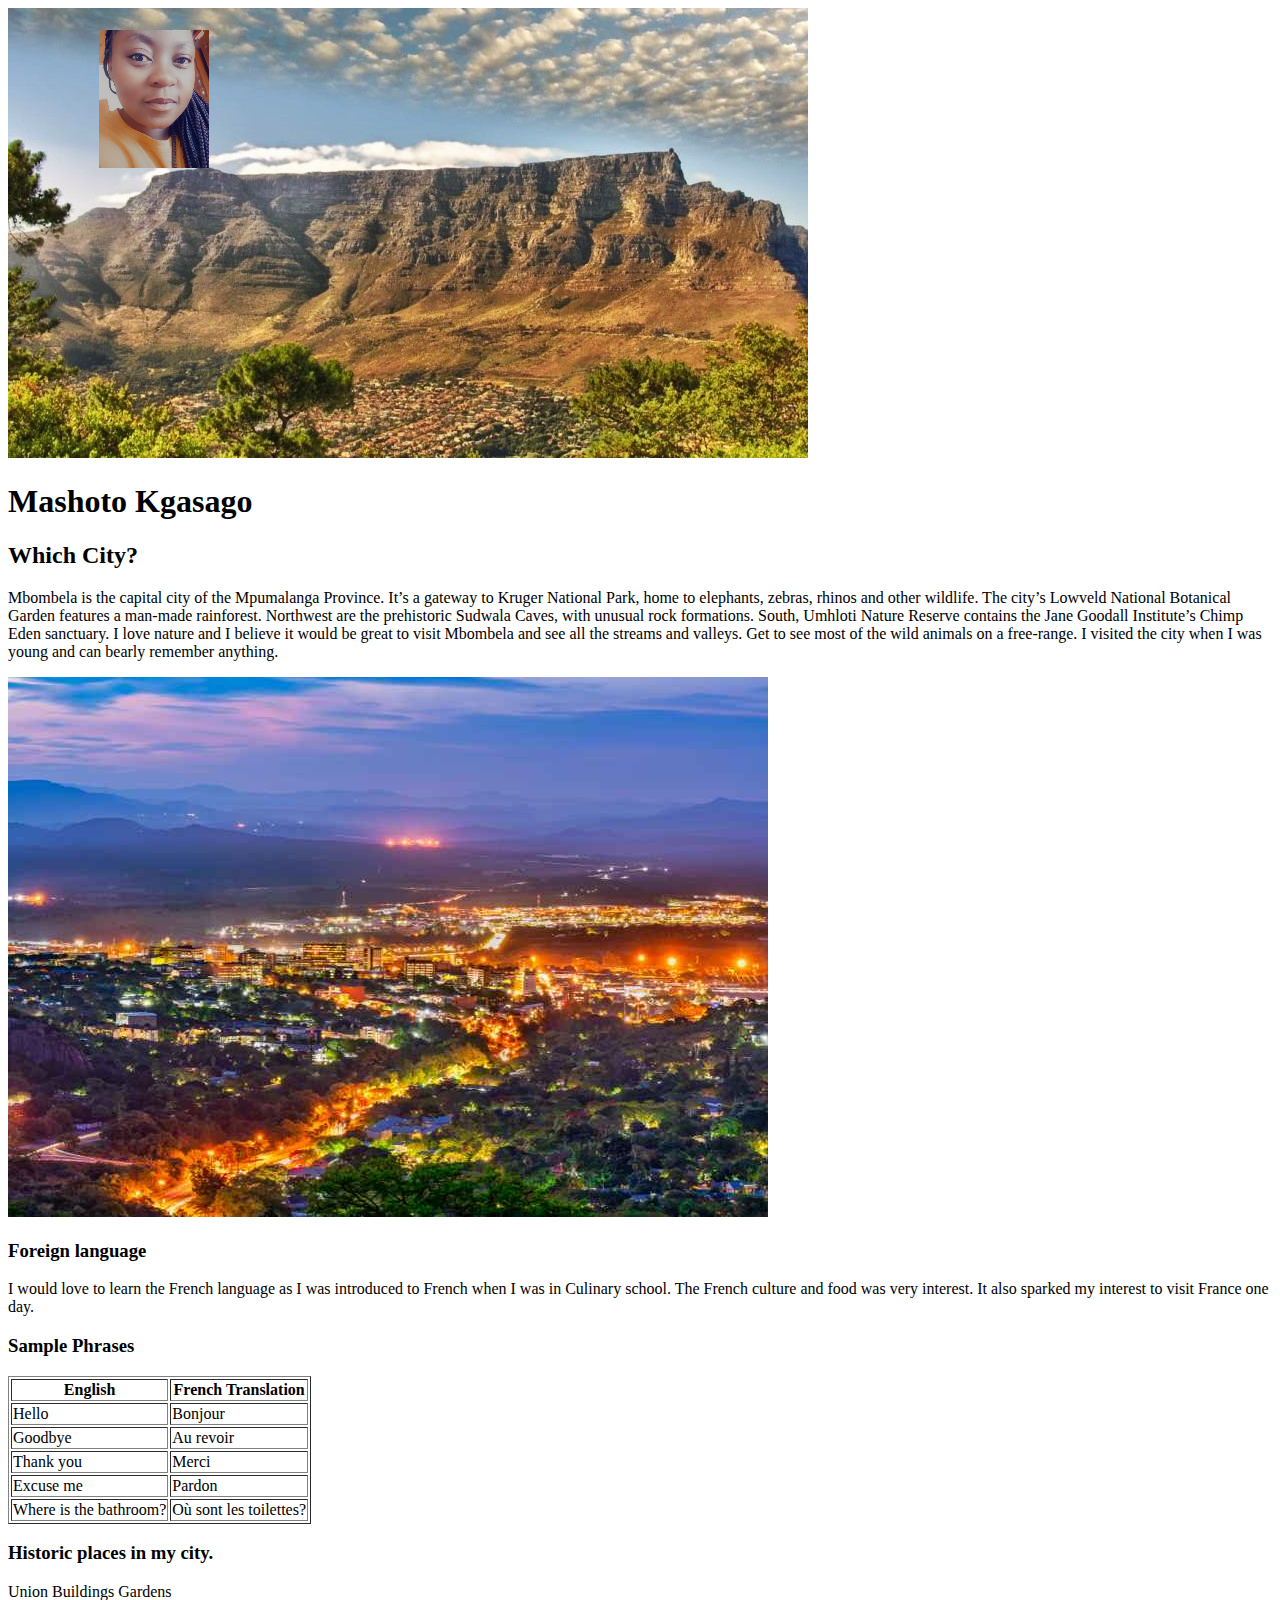
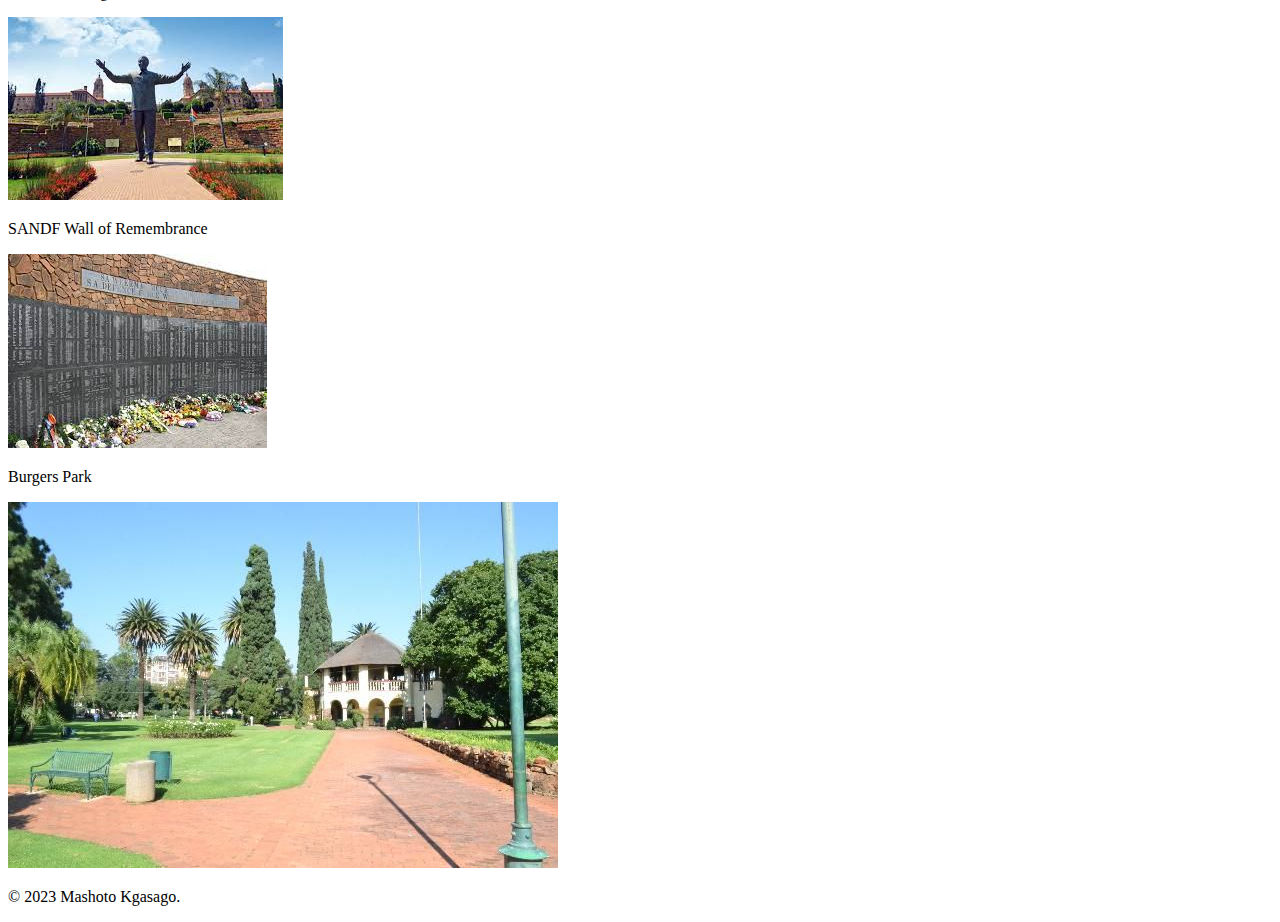
==== index.html @ 5df9a362 "webPage1" ====
<!DOCTYPE html>
<html>
<head>
    <meta charset="UTF-8">
    <meta name="viewport" content="width=device-width, initial-scale=1.0">
    <meta name="description" content="This is my website about Pretoria, foreign languages, and historic places.">
    <title>My Webpage</title>
</head>
<body>
<header>
    <img src="images/fotor_2023-3-5_2_12_34.jpg" alt="Photo of Mashoto Kgasago" class="header-image">
    <h1>Mashoto Kgasago</h1>
</header>
<main>
    <article>
        <h2>Which City?</h2>
        <p>Mbombela is the capital city of the Mpumalanga Province.
            It’s a gateway to Kruger National Park, home to elephants, zebras, rhinos and other wildlife.
            The city’s Lowveld National Botanical Garden features a man-made rainforest.
            Northwest are the prehistoric Sudwala Caves, with unusual rock formations.
            South, Umhloti Nature Reserve contains the Jane Goodall Institute’s Chimp Eden sanctuary.
            I love nature and I believe it would be great to visit Mbombela and see all the streams and valleys.
            Get to see most of the wild animals on a free-range.
            I visited the city when I was young and can bearly remember anything.</p>
        <img src="images/Mbombela.jpg" alt="Photo of Mbombela" class="article-image">
    </article>
    <aside>
        <h3>Foreign language</h3>
        <p>I would love to learn the French language as I was introduced to
            French when I was in Culinary school. The French culture and food was very interest.
            It also sparked my interest to visit France one day.</p>
        <h3>Sample Phrases</h3>
        <table border="1">
            <tr>
                <th>English</th>
                <th>French Translation</th>
            </tr>
            <tr>
                <td>Hello</td>
                <td>Bonjour</td>
            </tr>
            <tr>
                <td>Goodbye</td>
                <td>Au revoir</td>
            </tr>
            <tr>
                <td>Thank you</td>
                <td>Merci</td>
            </tr>
            <tr>
                <td>Excuse me</td>
                <td>Pardon</td>
            </tr>
            <tr>
                <td>Where is the bathroom?</td>
                <td>Où sont les toilettes?</td>
            </tr>
        </table>

    </aside>
    <aside>
        <h3>Historic places in my city.</h3>
        <div>
            <p>Union Buildings Gardens</p>
            <img src="images/Union_building.jpg" alt="Photo of Union buildings" class="article-image">
        </div>
        <div>
            <p>SANDF Wall of Remembrance</p>
            <img src="images/SANDF.jpg" alt="Photo of Wall of remembrance" class="article-image">
        </div>
        <div>
            <p>Burgers Park</p>
            <img src="images/Burgers_park.jpg" alt="Photo of Burgers Park" class="article-image">
        </div>
    </aside>
</main>
<footer>
    <p>&copy; 2023 Mashoto Kgasago.</p>
</footer>
</body>
</html>
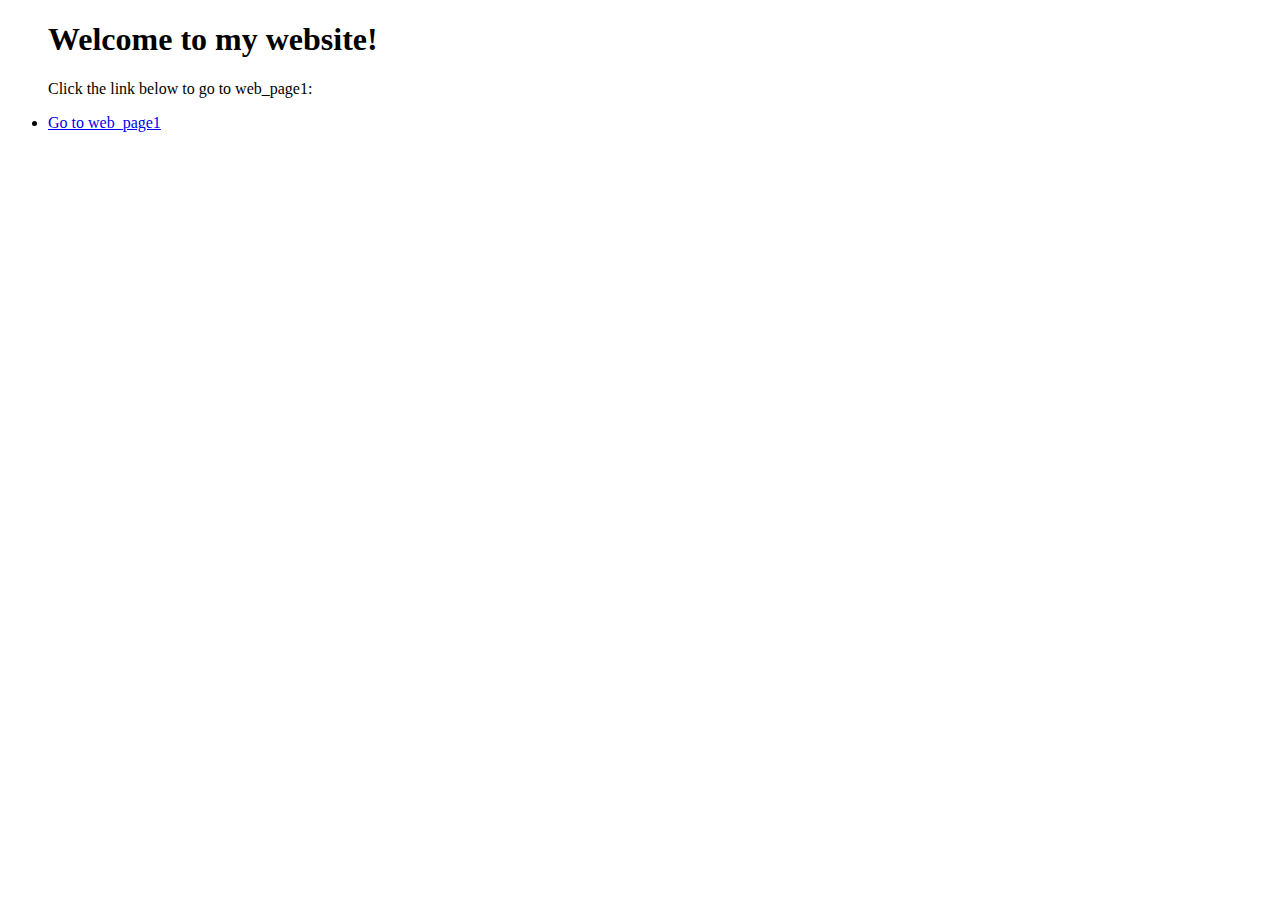
==== commit 52db44e9: "webPage1" ====
--- a/index.html
+++ b/index.html
@@ -1,83 +1,16 @@
 <!DOCTYPE html>
 <html>
-<head>
-    <meta charset="UTF-8">
-    <meta name="viewport" content="width=device-width, initial-scale=1.0">
-    <meta name="description" content="This is my website about Pretoria, foreign languages, and historic places.">
-    <title>My Webpage</title>
-</head>
-<body>
-<header>
-    <img src="images/fotor_2023-3-5_2_12_34.jpg" alt="Photo of Mashoto Kgasago" class="header-image">
-    <h1>Mashoto Kgasago</h1>
-</header>
-<main>
-    <article>
-        <h2>Which City?</h2>
-        <p>Mbombela is the capital city of the Mpumalanga Province.
-            It’s a gateway to Kruger National Park, home to elephants, zebras, rhinos and other wildlife.
-            The city’s Lowveld National Botanical Garden features a man-made rainforest.
-            Northwest are the prehistoric Sudwala Caves, with unusual rock formations.
-            South, Umhloti Nature Reserve contains the Jane Goodall Institute’s Chimp Eden sanctuary.
-            I love nature and I believe it would be great to visit Mbombela and see all the streams and valleys.
-            Get to see most of the wild animals on a free-range.
-            I visited the city when I was young and can bearly remember anything.</p>
-        <img src="images/Mbombela.jpg" alt="Photo of Mbombela" class="article-image">
-    </article>
-    <aside>
-        <h3>Foreign language</h3>
-        <p>I would love to learn the French language as I was introduced to
-            French when I was in Culinary school. The French culture and food was very interest.
-            It also sparked my interest to visit France one day.</p>
-        <h3>Sample Phrases</h3>
-        <table border="1">
-            <tr>
-                <th>English</th>
-                <th>French Translation</th>
-            </tr>
-            <tr>
-                <td>Hello</td>
-                <td>Bonjour</td>
-            </tr>
-            <tr>
-                <td>Goodbye</td>
-                <td>Au revoir</td>
-            </tr>
-            <tr>
-                <td>Thank you</td>
-                <td>Merci</td>
-            </tr>
-            <tr>
-                <td>Excuse me</td>
-                <td>Pardon</td>
-            </tr>
-            <tr>
-                <td>Where is the bathroom?</td>
-                <td>Où sont les toilettes?</td>
-            </tr>
-        </table>
+  <head>
+    <title>My Website</title>
+  </head>
+  <body>
+    <ul>
+        <h1>Welcome to my website!</h1>
+        <p>Click the link below to go to web_page1:</p>
+        <li><a href="web_page1.html">Go to web_page1</a></li>
+    </ul>
 
-    </aside>
-    <aside>
-        <h3>Historic places in my city.</h3>
-        <div>
-            <p>Union Buildings Gardens</p>
-            <img src="images/Union_building.jpg" alt="Photo of Union buildings" class="article-image">
-        </div>
-        <div>
-            <p>SANDF Wall of Remembrance</p>
-            <img src="images/SANDF.jpg" alt="Photo of Wall of remembrance" class="article-image">
-        </div>
-        <div>
-            <p>Burgers Park</p>
-            <img src="images/Burgers_park.jpg" alt="Photo of Burgers Park" class="article-image">
-        </div>
-    </aside>
-</main>
-<footer>
-    <p>&copy; 2023 Mashoto Kgasago.</p>
-</footer>
-</body>
+  </body>
 </html>
 
 
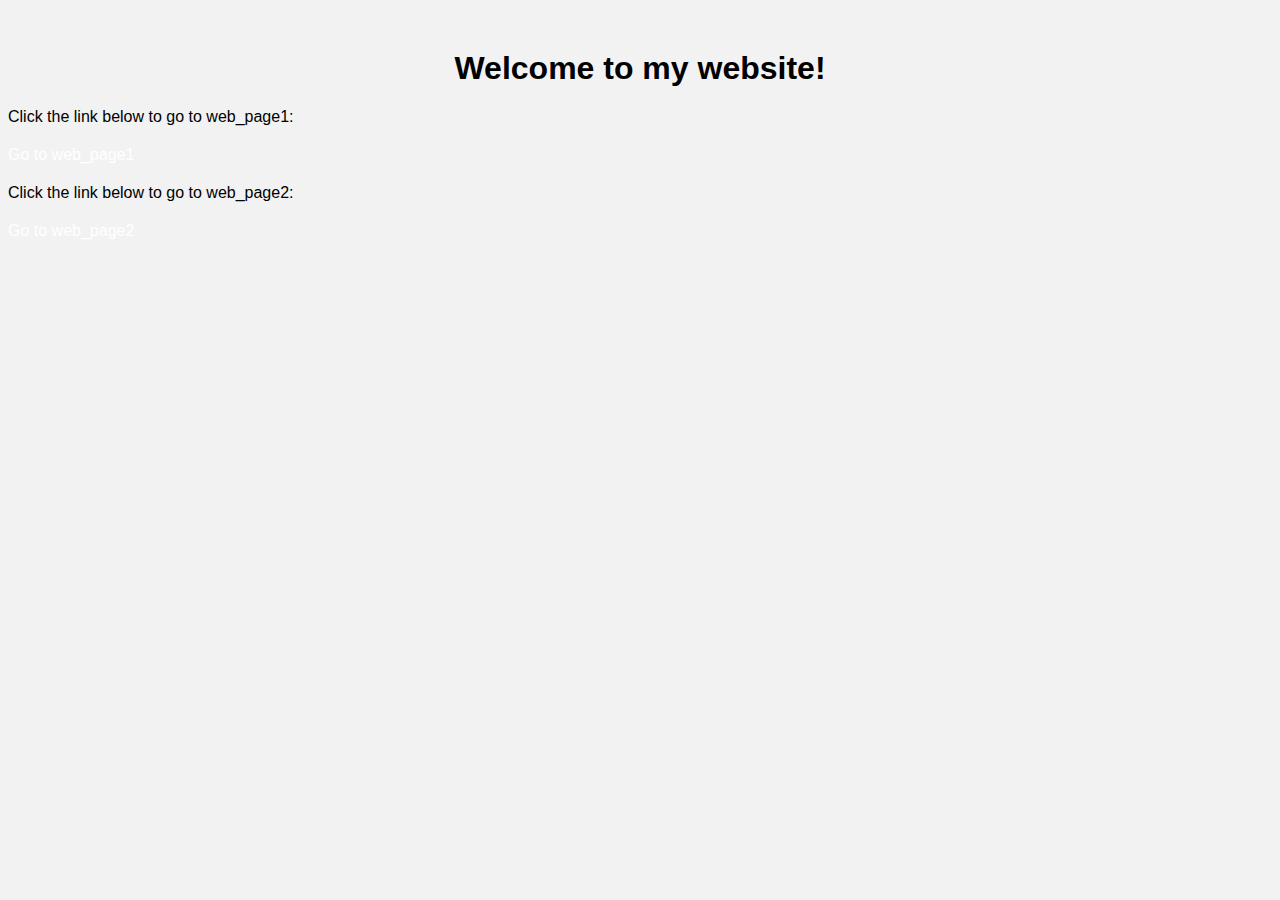
==== commit e7a00f98: "style.css trying out" ====
--- a/index.html
+++ b/index.html
@@ -1,5 +1,6 @@
 <!DOCTYPE html>
 <html>
+    <link rel="stylesheet" href="style.css">
   <head>
     <title>My Website</title>
   </head>
@@ -8,6 +9,8 @@
         <h1>Welcome to my website!</h1>
         <p>Click the link below to go to web_page1:</p>
         <li><a href="web_page1.html">Go to web_page1</a></li>
+        <p>Click the link below to go to web_page2:</p>
+        <li><a href="web_page2.html">Go to web_page2</a></li>
     </ul>
 
   </body>
--- a/style.css
+++ b/style.css
@@ -0,0 +1,110 @@
+/* Set font family and background color for the body */
+body {
+    font-family: Arial, sans-serif;
+    background-color: #f2f2f2;
+  }
+  
+  /* Apply styles to the header */
+  header {
+    background-color: #eee;
+    text-align: center;
+    padding: 20px;
+  }
+  
+  .header-image {
+    width: 150px;
+    height: 150px;
+    border-radius: 50%;
+  }
+  
+  /* Center the heading and add margin to the top */
+  h1 {
+    text-align: center;
+    margin-top: 50px;
+  }
+  
+  /* Add padding to the unordered list and remove bullets */
+  ul {
+    padding: 0;
+    list-style: none;
+  }
+  
+  /* Add margin to the list items */
+  li {
+    margin: 20px 0;
+  }
+  
+  /* Style the links */
+  a {
+    text-decoration: none;
+    color: #0066cc;
+  }
+  
+  /* Change link color on hover */
+  a:hover {
+    color: #003366;
+  }
+  
+  /* Apply styles to the main content area */
+  main {
+    display: flex;
+    flex-wrap: wrap;
+    justify-content: space-between;
+    padding: 20px;
+  }
+  
+  /* Apply styles to the article section */
+  article {
+    width: 65%;
+    margin-bottom: 20px;
+  }
+  
+  .article-image {
+    width: 100%;
+    height: auto;
+    margin-top: 20px;
+  }
+  
+  /* Apply styles to the aside section */
+  aside {
+    width: 30%;
+    margin-bottom: 20px;
+  }
+  
+  h3 {
+    color: #777;
+    margin-top: 0;
+  }
+  
+  table {
+    width: 100%;
+    border-collapse: collapse;
+    margin-top: 20px;
+  }
+  
+  th, td {
+    text-align: left;
+    padding: 8px;
+  }
+  
+  th {
+    background-color: #eee;
+  }
+  
+  tr:nth-child(even) {
+    background-color: #f2f2f2;
+  }
+  
+  /* Apply styles to the footer */
+  footer {
+    background-color: #777;
+    color: #fff;
+    text-align: center;
+    padding: 20px;
+  }
+  
+  a {
+    color: #fff;
+  }
+  
+  